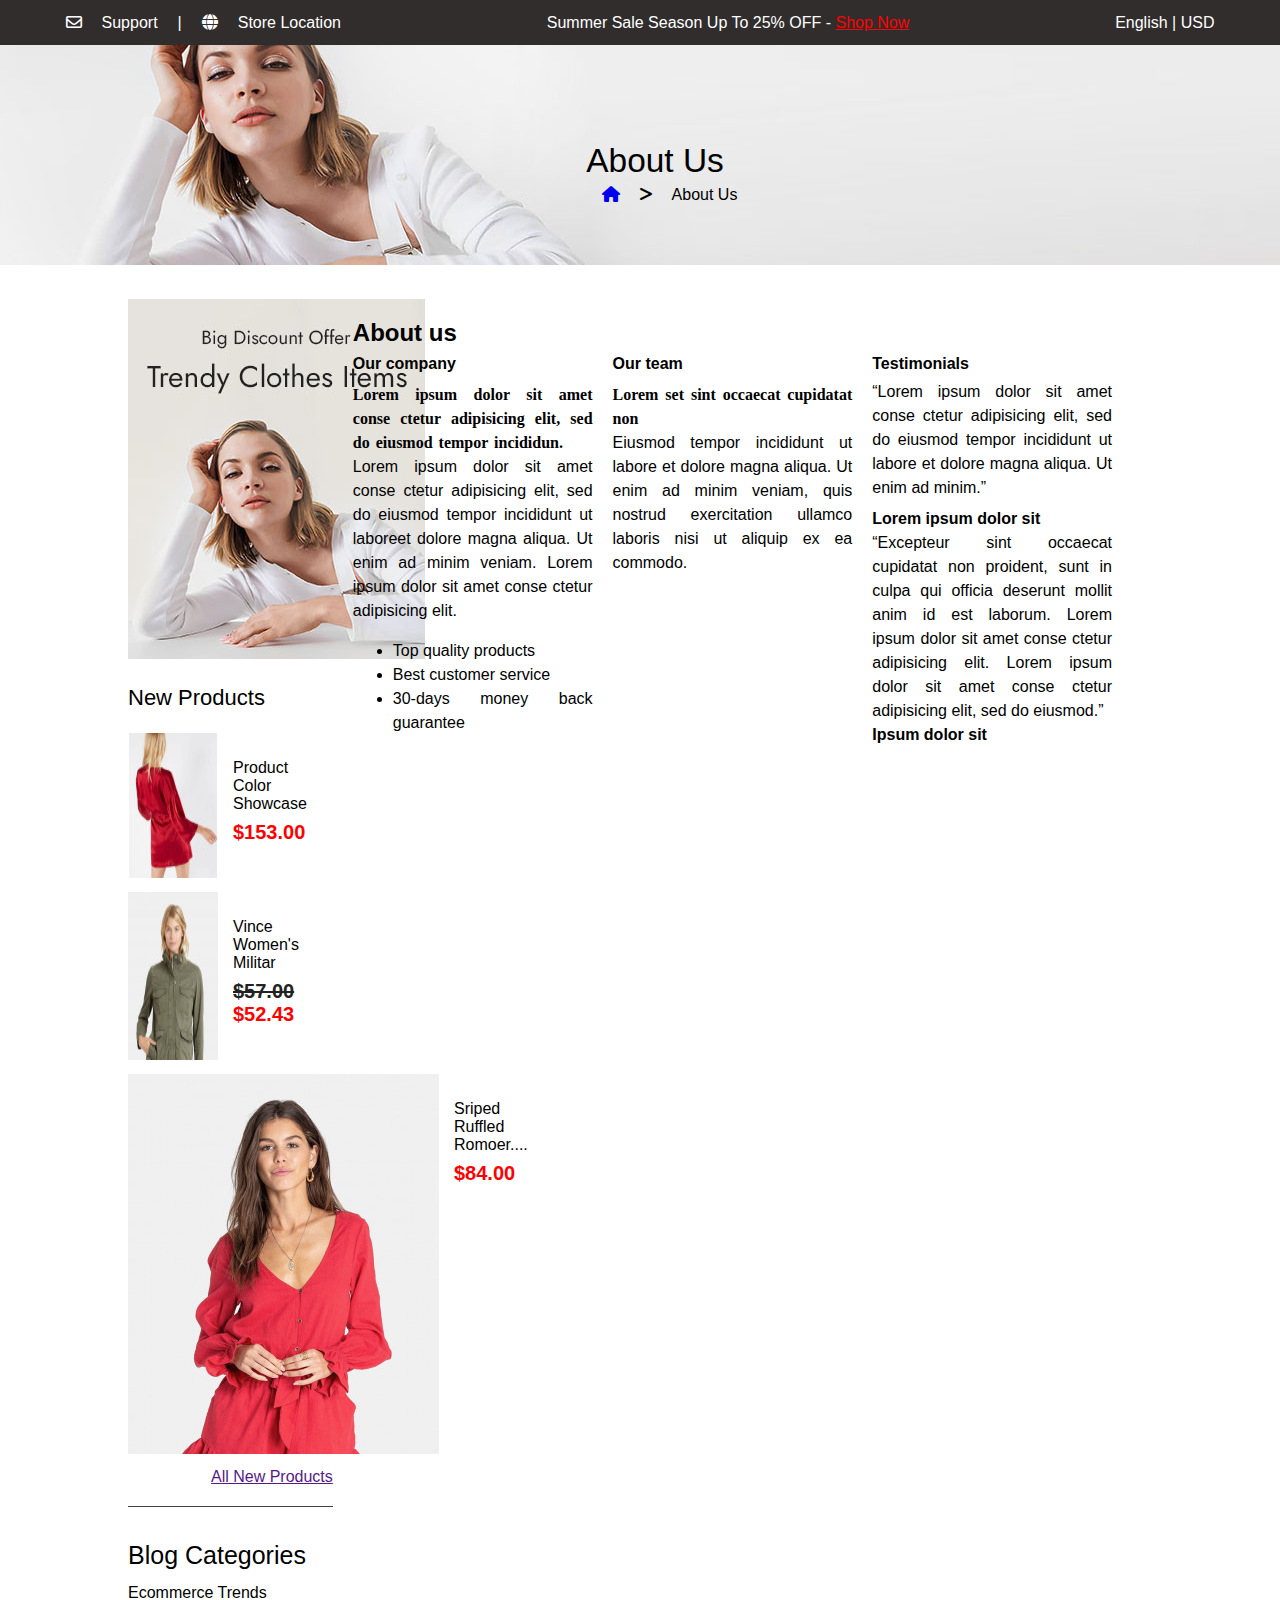
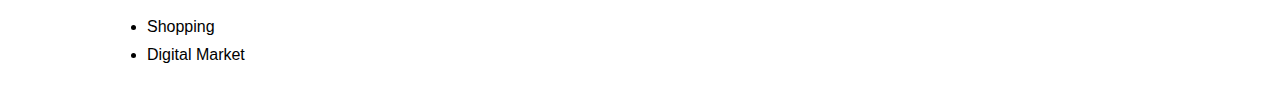
==== about-us.html @ 6b4f5a96 "'Added-my-project'" ====
<!DOCTYPE html>
<html lang="en">

<head>
    <meta charset="UTF-8">
    <meta name="viewport" content="width=device-width, initial-scale=1.0">
    <title>About Us</title>
    <link rel="stylesheet" href="https://cdnjs.cloudflare.com/ajax/libs/font-awesome/6.6.0/css/all.min.css">
    <link rel="stylesheet" href="css/about-us.css">

</head>

<body>
    <div class="d-flex top-header">
        <div class="d-flex support ">
            <i class="fa-regular fa-envelope"></i><span>Support</span>
            <span>|</span>
            <i class="fa-solid fa-globe"></i><span>Store Location</span>
        </div>
        <div class="summer">
            <span>Summer Sale Season Up To 25% OFF -</span>
            <a class="color-red" href="#"> Shop Now</a>
        </div>
        <div class="dollar">
            <span>English</span>
            <span>|</span>
            <span>USD</span>
        </div>
    </div>
    <div class="main-banner">
        <div>
            <img src="image/about-us/breadcrumb_img.jpg">
        </div>

        <div class="about">
            About Us
        </div>
        <div class="d-flex home support">
            <a href="index.html"><i class="fa-solid fa-house"></i></a>

            <i class="fa-solid fa-greater-than"></i>
            <span>About Us</span>
        </div>
    </div>
    <div class="main-section">
        <div class="left-side">
            <div class="left-sec">
                <img src="image/about-us/left-banner-1.jpg">
            </div>
            <p class="new">New Products</p>
            <div class="left-img d-flex">
                <img src="image/about-us/product-color-showcase.jpg">
                <div class="product-details">
                    <div class="product">Product Color Showcase</div>
                    <div class="price color-red">$153.00</div>
                </div>
            </div>
            <div class="left-img d-flex">
                <img src="image/about-us/customizable-mug.jpg">
                <div class="product-details">
                    <div>Vince Women's Militar</div>
                    <div class="price color-red"><span class="strikethrough"> $57.00</span> $52.43</div> 
                    <div></div>


                </div>
            </div>
            <div class="d-flex left-img ">
                <img src="image/about-us/hummingbird-notebook.jpg">
                <div class="product-details">
                    <div>Sriped Ruffled Romoer....</div>
                    <div class="price color-red">$84.00</div>
                </div>

            </div>
            <div class="anchor">
                <a href="">All New Products</a>
            </div>
            <div>
                <p class="blog">Blog Categories</p>
            </div>
            <div class="Ecommerce ">
                <div>Ecommerce Trends</div>
            </div>

            <ul class="digital">
                <li>Shopping</li>
                <li>Digital Market</li>
            </ul>

            <div class="description">

            </div>
        </div>

        <div class="right-side">
            <div class="about-us">
                <h2>About us</h2>
            </div>
            <div class="d-flex">
                <div class="portfolio">
                    <h4>Our company</h4>
                    <p>
                    <div class="lorem"> Lorem ipsum dolor sit amet conse ctetur adipisicing elit, sed do eiusmod tempor
                        incididun.

                    </div>

                    Lorem ipsum dolor sit amet conse ctetur adipisicing elit, sed do eiusmod tempor incididunt ut
                    laboreet dolore magna aliqua. Ut enim ad minim veniam. Lorem ipsum dolor sit amet conse ctetur
                    adipisicing elit.
                    <ul>
                        <li>Top quality products</li>
                        <li>Best customer service</li>
                        <li>30-days money back guarantee</li>
                    </ul>
                    </p>
                </div>
                <div class="portfolio">
                    <h4>Our team</h4>
                    <p>
                    <div class="lorem">Lorem set sint occaecat cupidatat non</div>
                    Eiusmod tempor incididunt ut labore et dolore magna aliqua. Ut enim ad minim veniam, quis nostrud
                    exercitation ullamco laboris nisi ut aliquip ex ea commodo.
                    </p>
                </div>
                <div class="portfolio">
                    <h4>Testimonials</h4>
                    <p>
                        “Lorem ipsum dolor sit amet conse ctetur adipisicing elit, sed do eiusmod tempor incididunt ut
                        labore et dolore magna aliqua. Ut enim ad minim.”
                    <h4>Lorem ipsum dolor sit</h4>
                    “Excepteur sint occaecat cupidatat non proident, sunt in culpa qui officia deserunt mollit anim id
                    est laborum. Lorem ipsum dolor sit amet conse ctetur adipisicing elit. Lorem ipsum dolor sit amet
                    conse ctetur adipisicing elit, sed do eiusmod.”
                    <h4>Ipsum dolor sit</h4>
                    </p>
                </div>
            </div>
        </div>
    </div>
</body>

</html>
---- css/about-us.css ----
body {
    font-family: Arial, Helvetica, sans-serif;
    padding: 0;
    margin: 0;
}
.top-header{
    background: #312d2d;
    width: 100%;
    justify-content: space-around;
    Color: #fff;
    font-size: 16px;
    height: 45px;
    align-items: center;
}

.d-flex{
    display: flex;
}

.color-red{
    color: red;
}

.summer a:hover{
 text-decoration: none;
}

.support {
    gap:20px;
}
.summer{
    width:40%;
    text-align: center;
}
.main-banner{
 position: relative;
 margin:0;
 width:100%;
   
}
.about{
    position:absolute;
   top:97px;
   left:15px;
    width: 100%;
    text-align: center;
    font-size: 209%;
}

.home{
    position:absolute;
    top: 63%;
    left: 47%;
    
}


.main-section{
    width:80%;
    margin: auto;
    display: flex;
}
.left-sec{
    width: 100%;
    margin-top: 30px;
}

.new{
    font-size: 22px;
}
.left-img{
    margin-bottom: 14px;
}

.product-details{
    margin: 26px 15px;
}

.price{
    font-weight:600;
    font-size: 20px;
    margin: 8px 0;
}

.anchor{
    text-align: right;
    padding-bottom: 20px;
    color: #222;
    border-bottom: .5px solid rgb(71, 63, 63);

}
.anchor a:hover{
    text-decoration: none;
    color:#312d2d;
    transition: 1s;
}
.blog{
    margin: 34px 0 14px;
    font-size: 25px;
}
.shopping{
    font-size: 16px;
    text-align: center;
    width:20%;
}

.left-side{
    width: 20%;
  
}
.digital{
    padding-left: 19px;
}

.digital li{
    padding-bottom: 10px;
}

.right-side{
    width: 80%;
   
    flex: 1 1 0;
    margin:20px;
}
.portfolio{
    padding-right: 20px;
    width: 33%;
    text-align: justify;
    line-height: 1.5;
}

.about-us h2{
    width:100%;
    margin:30px 0 5px 0;
}

.portfolio h4{
    margin: 0;
}

.portfolio p{
    margin: 4px 0 7px 0;
}

.lorem{
    font-family: cursive;
    word-spacing: 2px;
    font-weight: 600;
}
.strikethrough {
    text-decoration: line-through;
    color:#222;
}
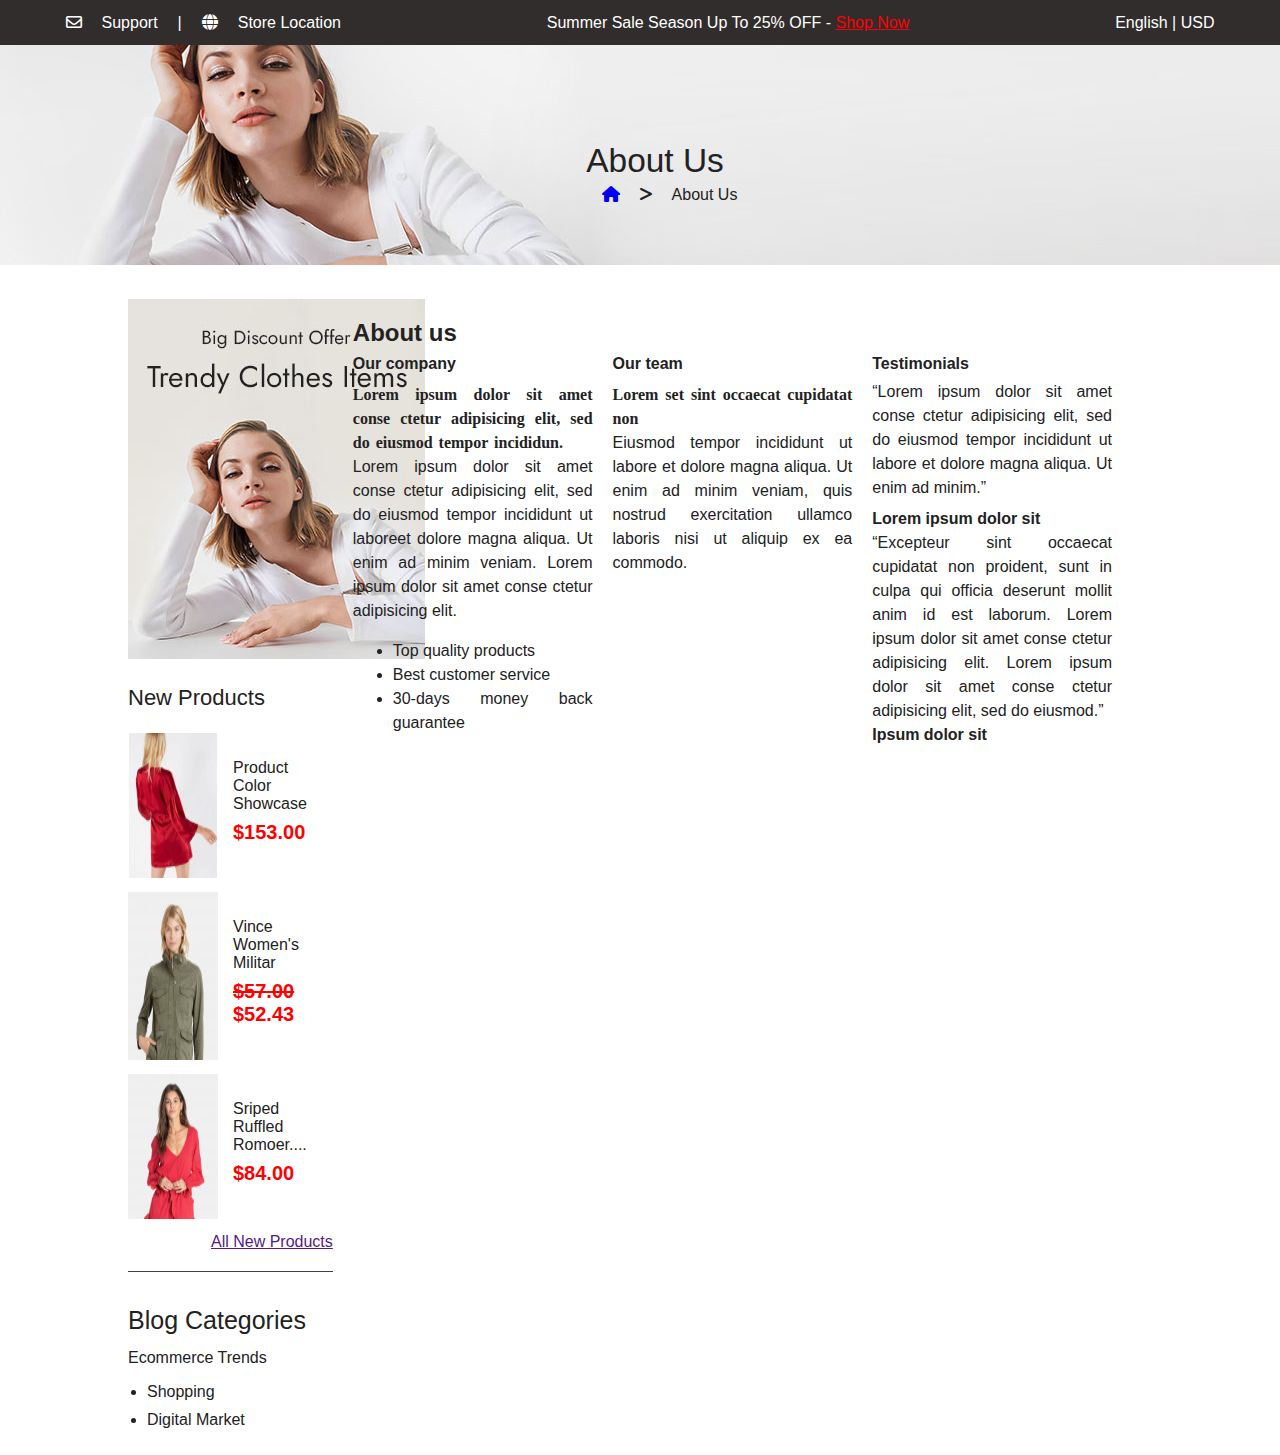
==== commit c5b29d41: "Changes 1" ====
--- a/about-us.html
+++ b/about-us.html
@@ -27,7 +27,7 @@
             <span>USD</span>
         </div>
     </div>
-    <div class="main-banner">
+    <div class="main-bannerb">
         <div>
             <img src="image/about-us/breadcrumb_img.jpg">
         </div>
@@ -59,19 +59,16 @@
                 <img src="image/about-us/customizable-mug.jpg">
                 <div class="product-details">
                     <div>Vince Women's Militar</div>
-                    <div class="price color-red"><span class="strikethrough"> $57.00</span> $52.43</div> 
+                    <div class="price color-red"><span class="strikethrough"> $57.00</span> $52.43</div>
                     <div></div>
-
-
                 </div>
             </div>
             <div class="d-flex left-img ">
-                <img src="image/about-us/hummingbird-notebook.jpg">
+                <img src="image/about-us/hummingbird.jpg">
                 <div class="product-details">
                     <div>Sriped Ruffled Romoer....</div>
                     <div class="price color-red">$84.00</div>
                 </div>
-
             </div>
             <div class="anchor">
                 <a href="">All New Products</a>
@@ -82,12 +79,10 @@
             <div class="Ecommerce ">
                 <div>Ecommerce Trends</div>
             </div>
-
             <ul class="digital">
                 <li>Shopping</li>
                 <li>Digital Market</li>
             </ul>
-
             <div class="description">
 
             </div>
@@ -103,9 +98,7 @@
                     <p>
                     <div class="lorem"> Lorem ipsum dolor sit amet conse ctetur adipisicing elit, sed do eiusmod tempor
                         incididun.
-
                     </div>
-
                     Lorem ipsum dolor sit amet conse ctetur adipisicing elit, sed do eiusmod tempor incididunt ut
                     laboreet dolore magna aliqua. Ut enim ad minim veniam. Lorem ipsum dolor sit amet conse ctetur
                     adipisicing elit.
--- a/css/about-us.css
+++ b/css/about-us.css
@@ -1,14 +1,10 @@
+@import url("root.css");
 
-body {
-    font-family: Arial, Helvetica, sans-serif;
-    padding: 0;
-    margin: 0;
-}
 .top-header{
     background: #312d2d;
     width: 100%;
     justify-content: space-around;
-    Color: #fff;
+    Color: var(--secondary-color);
     font-size: 16px;
     height: 45px;
     align-items: center;
@@ -19,7 +15,7 @@
 }
 
 .color-red{
-    color: red;
+    color: var(--danger);
 }
 
 .summer a:hover{
@@ -33,7 +29,7 @@
     width:40%;
     text-align: center;
 }
-.main-banner{
+.main-bannerb{
  position: relative;
  margin:0;
  width:100%;
@@ -86,13 +82,13 @@
 .anchor{
     text-align: right;
     padding-bottom: 20px;
-    color: #222;
+    color: var( --danger);
     border-bottom: .5px solid rgb(71, 63, 63);
 
 }
 .anchor a:hover{
     text-decoration: none;
-    color:#312d2d;
+    color:var( --danger);
     transition: 1s;
 }
 .blog{
@@ -150,5 +146,5 @@
 }
 .strikethrough {
     text-decoration: line-through;
-    color:#222;
+    color:var( --danger);
 }